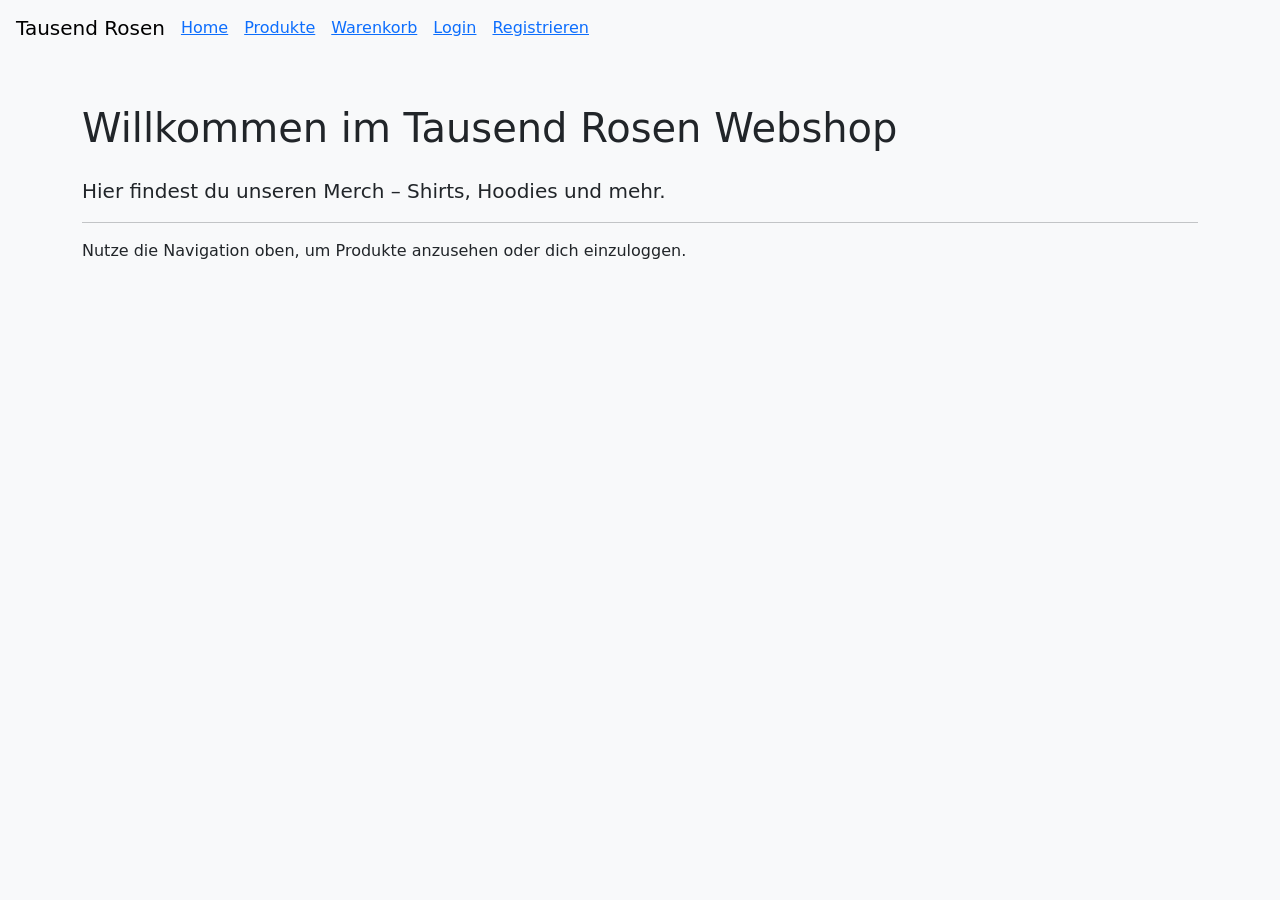
==== frontend/sites/index.html @ 28b8832b "add navbar and simple index.html" ====
<!DOCTYPE html>
<html lang="de">
<head>
  <meta charset="UTF-8">
  <meta name="viewport" content="width=device-width, initial-scale=1.0">
  <title>Tausend Rosen Webshop</title>

  <link href="https://cdn.jsdelivr.net/npm/bootstrap@5.3.3/dist/css/bootstrap.min.css" rel="stylesheet">
</head>
<body class="bg-light">

<!-- 🔥 Navbar wird hier reingerendert -->
<nav id="mainNavbar"></nav>

<div class="container py-5">
  <h1 class="mb-4">Willkommen im Tausend Rosen Webshop</h1>

  <p class="lead">
    Hier findest du unseren Merch – Shirts, Hoodies und mehr.
  </p>

  <hr>

  <div id="homeContent">
    <p>
      Nutze die Navigation oben, um Produkte anzusehen oder dich einzuloggen.
    </p>
  </div>
</div>

<script src="../js/navbar.js"></script>

</body>
</html>
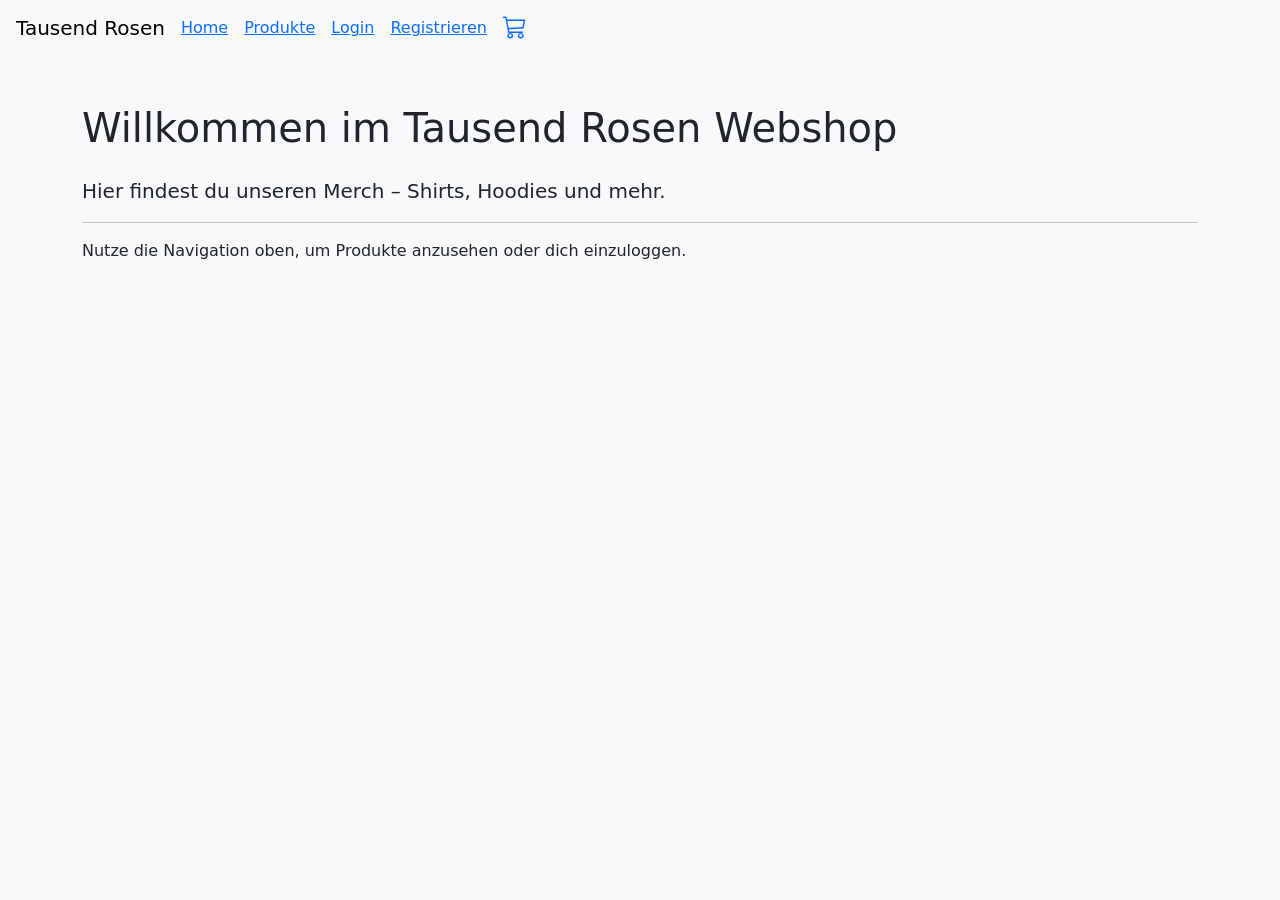
==== commit 9a522d5e: "Cart icon added and drag and drop option included" ====
--- a/frontend/sites/index.html
+++ b/frontend/sites/index.html
@@ -6,6 +6,7 @@
   <title>Tausend Rosen Webshop</title>
 
   <link href="https://cdn.jsdelivr.net/npm/bootstrap@5.3.3/dist/css/bootstrap.min.css" rel="stylesheet">
+  <link href="https://cdn.jsdelivr.net/npm/bootstrap-icons@1.11.3/font/bootstrap-icons.css" rel="stylesheet">
 </head>
 <body class="bg-light">
 
@@ -28,6 +29,7 @@
   </div>
 </div>
 
+<script src="https://code.jquery.com/jquery-3.7.1.min.js"></script>
 <script src="../js/navbar.js"></script>
 
 </body>
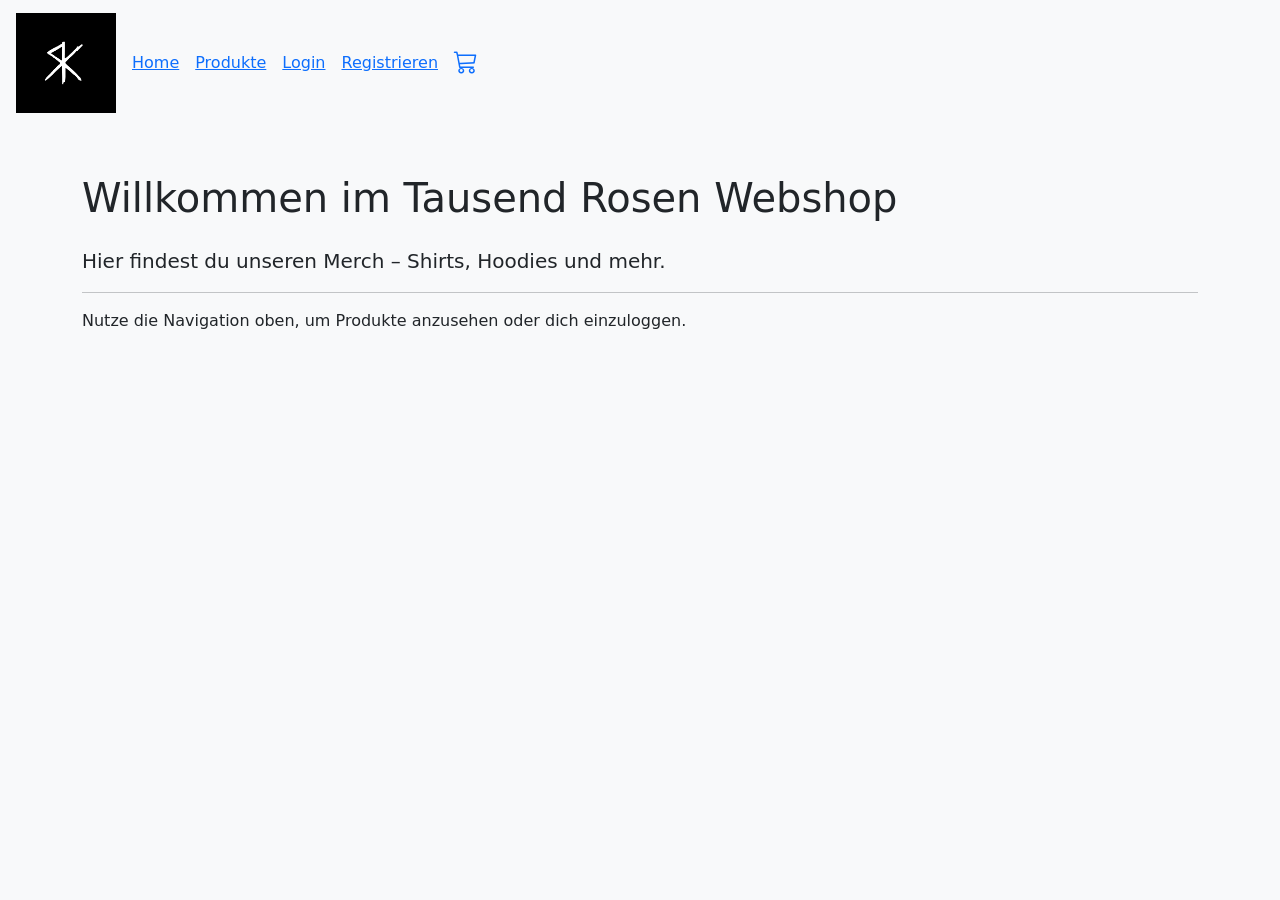
==== commit a42ea10d: "account details and edit + fixed registration/login (now accessible on windows and macOS)" ====
--- a/frontend/sites/index.html
+++ b/frontend/sites/index.html
@@ -30,6 +30,7 @@
 </div>
 
 <script src="https://code.jquery.com/jquery-3.7.1.min.js"></script>
+<script src="../js/config.js"></script>
 <script src="../js/navbar.js"></script>
 
 </body>
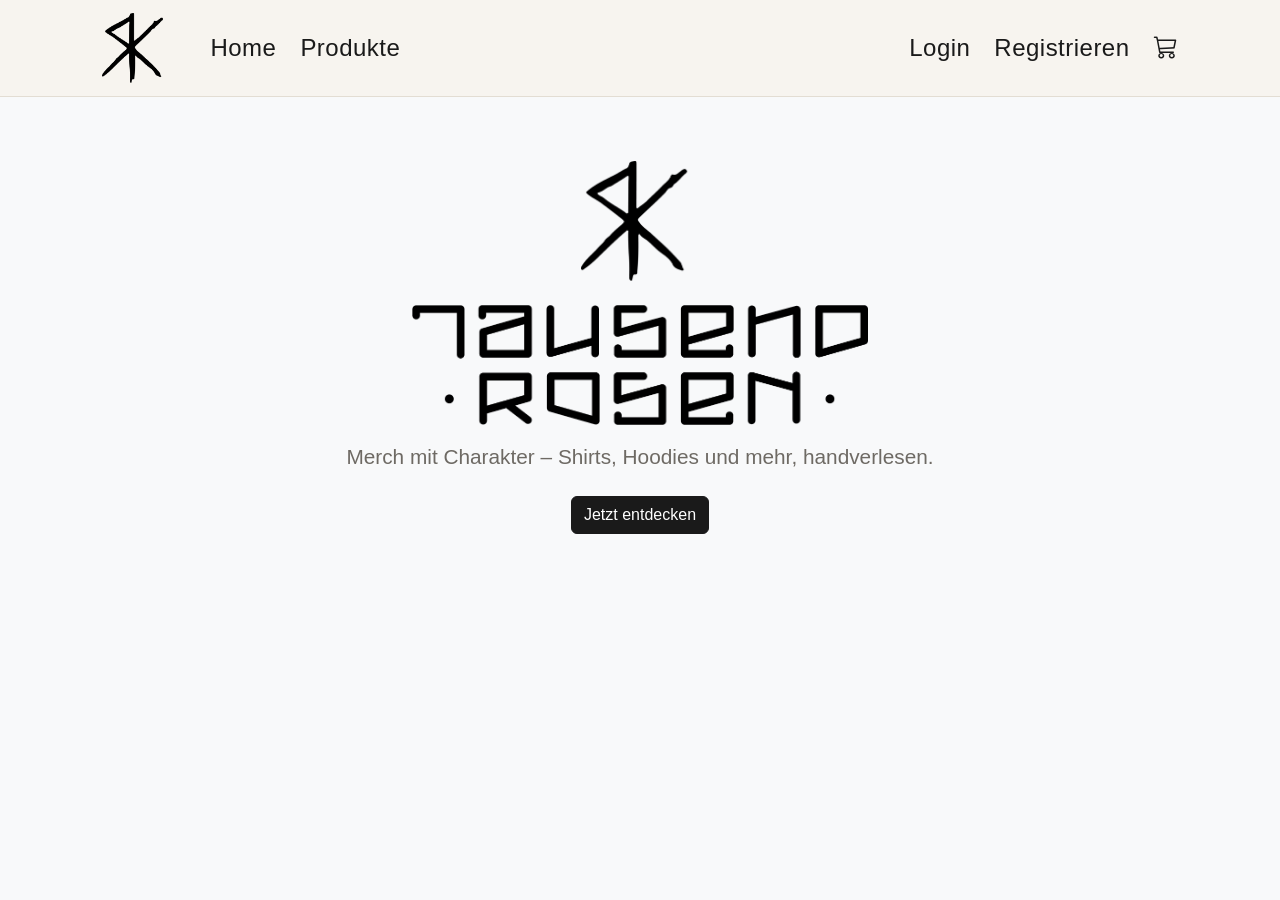
==== commit 353a7f69: "add styling" ====
--- a/frontend/sites/index.html
+++ b/frontend/sites/index.html
@@ -7,26 +7,22 @@
 
   <link href="https://cdn.jsdelivr.net/npm/bootstrap@5.3.3/dist/css/bootstrap.min.css" rel="stylesheet">
   <link href="https://cdn.jsdelivr.net/npm/bootstrap-icons@1.11.3/font/bootstrap-icons.css" rel="stylesheet">
+  <link href="../res/css/style.css" rel="stylesheet">
 </head>
 <body class="bg-light">
 
-<!-- 🔥 Navbar wird hier reingerendert -->
+
 <nav id="mainNavbar"></nav>
 
-<div class="container py-5">
-  <h1 class="mb-4">Willkommen im Tausend Rosen Webshop</h1>
+<div class="hero">
+  <img src="../res/img/logo-rune.png" alt="" class="hero-logo">
+  <img src="../res/img/logo-schriftzug.png" alt="Tausend Rosen" class="hero-wordmark">
+  <p class="lead">Merch mit Charakter – Shirts, Hoodies und mehr, handverlesen.</p>
+  <a href="products.html" class="btn btn-dark mt-2">Jetzt entdecken</a>
+</div>
 
-  <p class="lead">
-    Hier findest du unseren Merch – Shirts, Hoodies und mehr.
-  </p>
-
-  <hr>
-
-  <div id="homeContent">
-    <p>
-      Nutze die Navigation oben, um Produkte anzusehen oder dich einzuloggen.
-    </p>
-  </div>
+<div class="container py-4">
+  <div id="homeContent"></div>
 </div>
 
 <script src="https://code.jquery.com/jquery-3.7.1.min.js"></script>
--- a/frontend/res/css/style.css
+++ b/frontend/res/css/style.css
@@ -0,0 +1,135 @@
+:root {
+  --tr-black: #1a1a1a;
+  --tr-cream: #f7f4ef;
+  --tr-rose: #b5485b;
+  --tr-gray: #6e6a64;
+  --tr-border: #e3ddd3;
+  --tr-white: #ffffff;
+}
+
+body {
+  background-color: var(--tr-cream);
+  color: var(--tr-black);
+  font-family: "Helvetica Neue", Arial, sans-serif;
+}
+
+a {
+  color: var(--tr-black);
+}
+
+a:hover {
+  color: var(--tr-rose);
+}
+
+.container {
+  max-width: 1100px;
+  text-align: center;
+}
+
+.page-container {
+  width: 100%;
+  max-width: 1100px;
+  margin: 0 auto;
+  padding-left: 0.75rem;
+  padding-right: 0.75rem;
+}
+
+/* Navbar */
+.navbar {
+  background-color: var(--tr-cream) !important;
+  border-bottom: 1px solid var(--tr-border);
+}
+
+.navbar-brand img {
+  height: 70px;
+}
+
+.navbar .navbar-brand {
+  display: flex;
+  align-items: center;
+  gap: 10px;
+}
+
+.navbar a {
+  text-decoration: none;
+  font-size: 1.5rem;
+  letter-spacing: 0.02em;
+}
+
+.navbar button,
+.navbar span {
+  font-size: 1rem;
+}
+
+/* Buttons */
+.btn-dark, .btn-primary {
+  background-color: var(--tr-black);
+  border-color: var(--tr-black);
+}
+
+.btn-dark:hover, .btn-primary:hover {
+  background-color: var(--tr-rose);
+  border-color: var(--tr-rose);
+}
+
+.btn-outline-secondary {
+  border-color: var(--tr-border);
+  color: var(--tr-black);
+}
+
+/* Hero */
+.hero {
+  text-align: center;
+  padding: 4rem 1rem 3rem;
+}
+
+.hero img.hero-logo {
+  height: 120px;
+  margin-bottom: 1.5rem;
+}
+
+.hero img.hero-wordmark {
+  height: 120px;
+  margin-bottom: 1rem;
+}
+
+.hero p.lead {
+  color: var(--tr-gray);
+  font-size: 1.3rem;
+}
+
+.hero img.hero-logo,
+.hero img.hero-wordmark {
+  display: block;
+  margin-left: auto;
+  margin-right: auto;
+}
+
+/* Product cards */
+.card {
+  border: 1px solid var(--tr-border);
+  background-color: #f7f4ef;
+}
+
+.card-img-top {
+  object-fit: contain;
+  background-color: var(--tr-white);
+  height: 220px;
+  padding: 0.5rem;
+}
+
+.card-title {
+  font-weight: 600;
+}
+
+.text-warning {
+  color: var(--tr-rose) !important;
+}
+
+#categoryFilter .btn {
+  border-radius: 20px;
+}
+
+#productGrid {
+  justify-content: center;
+}
